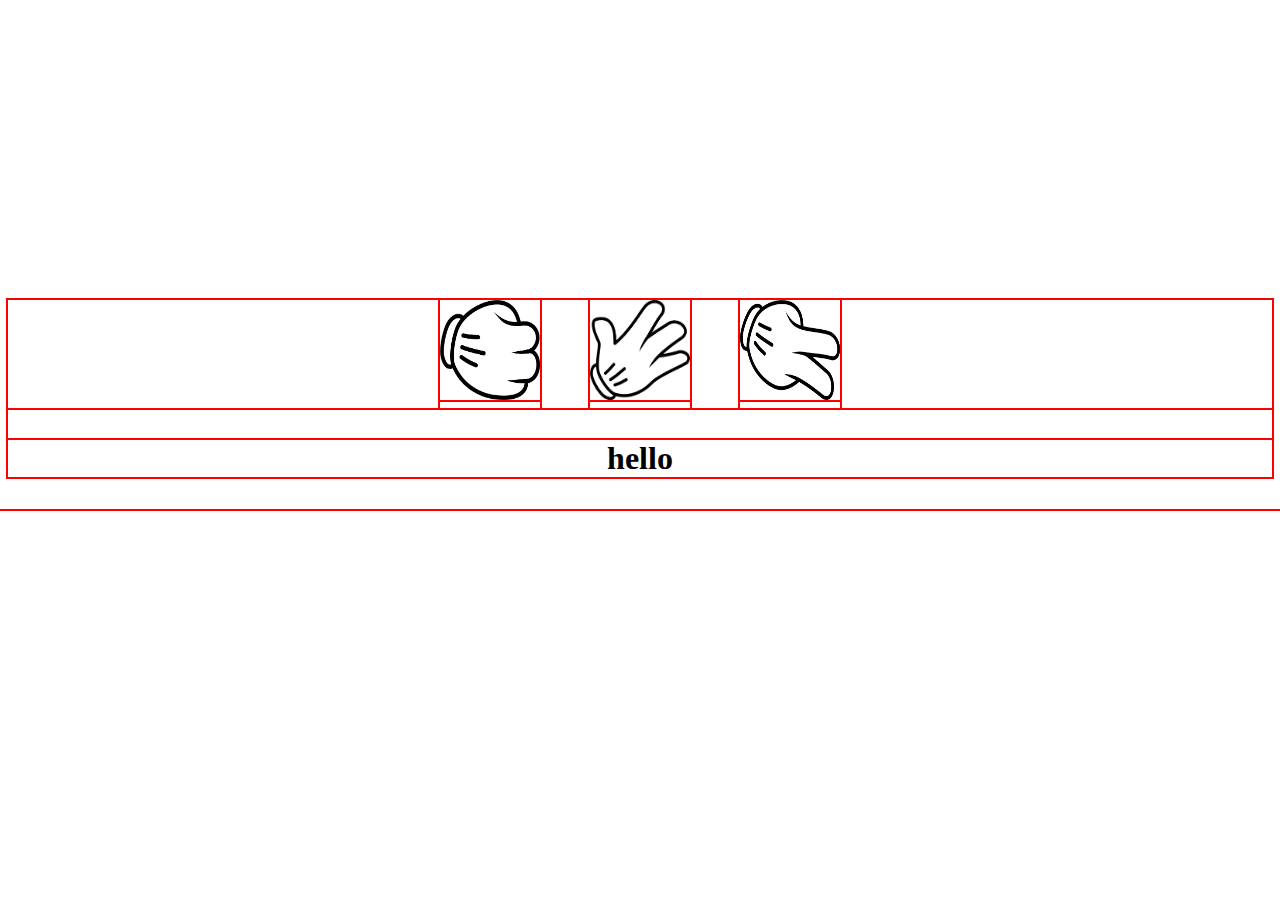
==== rps/index.html @ 14c552d2 "display done" ====
<!DOCTYPE html>
<html lang="en">
<head>
    <meta charset="UTF-8">
    <meta name="viewport" content="width=device-width, initial-scale=1.0">
    <link rel="stylesheet" href="./css/styles.css">
    <script src="./js/inter.js"></script>
    <title>Document</title>
</head>
<body>
    <div class="rps">
        <div class="image">
            <img src="./img/rock.png" alt="rock" class="choice">
        </div>

        <div class="image">
            <img src="./img/paper.png" alt="paper" class="choice">
        </div>

        <div class="image">
            <img src="./img/scissors.png" alt="scissor" class="choice">
        </div>
    </div>
    <div class="chicken-dinner">
        <p class="winner">hello</p>
    </div>
</body>
</html>
---- rps/css/styles.css ----
* {
    outline: 2px solid red;
}

body{
    text-align: center;
    font-weight: bolder;
    font-size: xx-large;
}

.rps{
    display: flex;
    justify-content: center;
    align-items: center;
    gap: 50px;
    margin-top: 300px;
}

.choice{
    height: 100px;
    width: 100px;
}
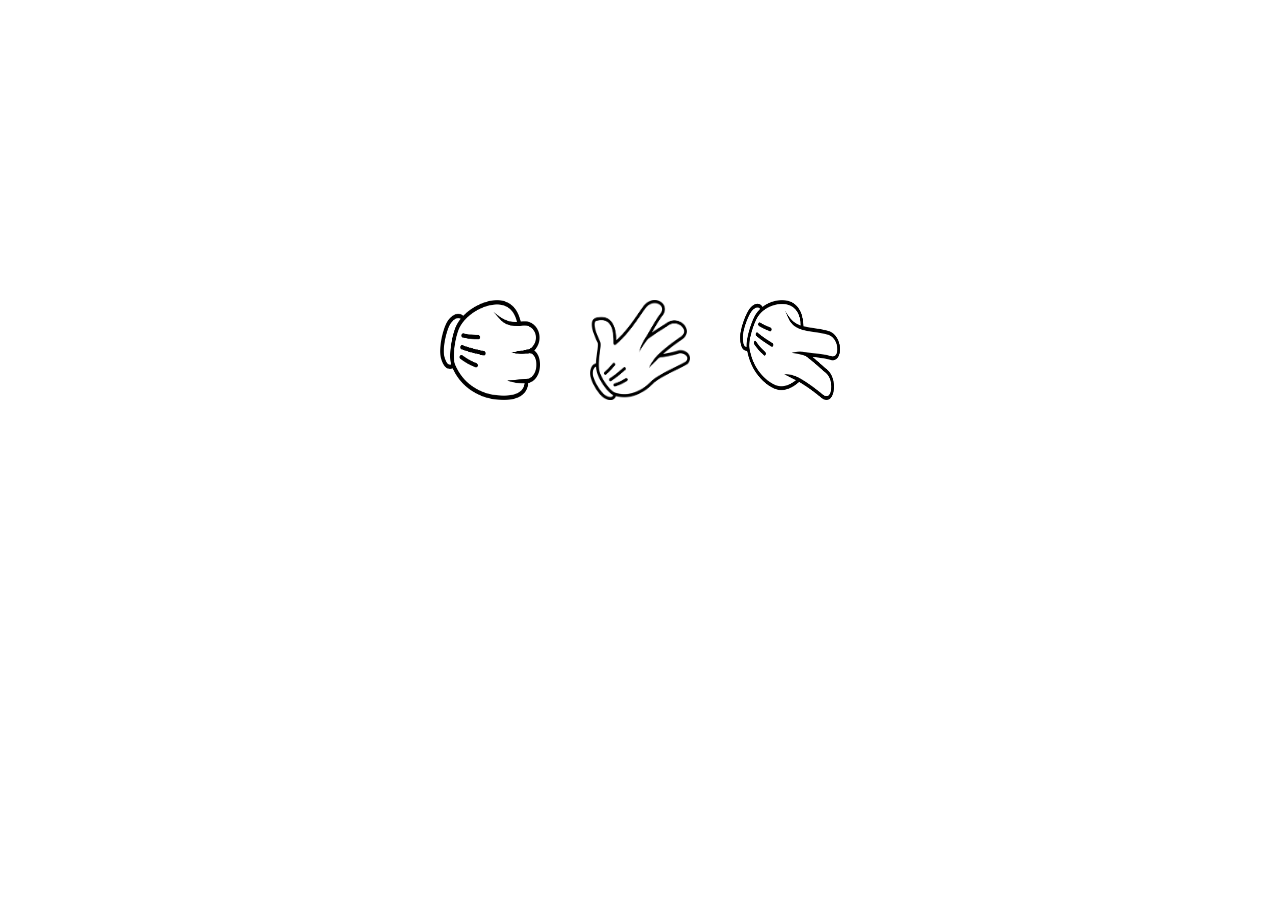
==== commit 41e12950: "interactive play - done" ====
--- a/rps/index.html
+++ b/rps/index.html
@@ -4,25 +4,26 @@
     <meta charset="UTF-8">
     <meta name="viewport" content="width=device-width, initial-scale=1.0">
     <link rel="stylesheet" href="./css/styles.css">
-    <script src="./js/inter.js"></script>
     <title>Document</title>
 </head>
 <body>
     <div class="rps">
         <div class="image">
-            <img src="./img/rock.png" alt="rock" class="choice">
+            <img src="./img/rock.png" alt="rock" class="choice" onclick="handleChoice('rock')">
         </div>
 
         <div class="image">
-            <img src="./img/paper.png" alt="paper" class="choice">
+            <img src="./img/paper.png" alt="paper" class="choice" onclick="handleChoice('paper')">
         </div>
 
         <div class="image">
-            <img src="./img/scissors.png" alt="scissor" class="choice">
+            <img src="./img/scissors.png" alt="scissor" class="choice" onclick="handleChoice('scissors')">
         </div>
     </div>
     <div class="chicken-dinner">
-        <p class="winner">hello</p>
+        <p id="winner"></p>
     </div>
+
+    <script src="./js/inter.js"></script>
 </body>
 </html>--- a/rps/css/styles.css
+++ b/rps/css/styles.css
@@ -1,6 +1,6 @@
-* {
+/* * {
     outline: 2px solid red;
-}
+} */
 
 body{
     text-align: center;
